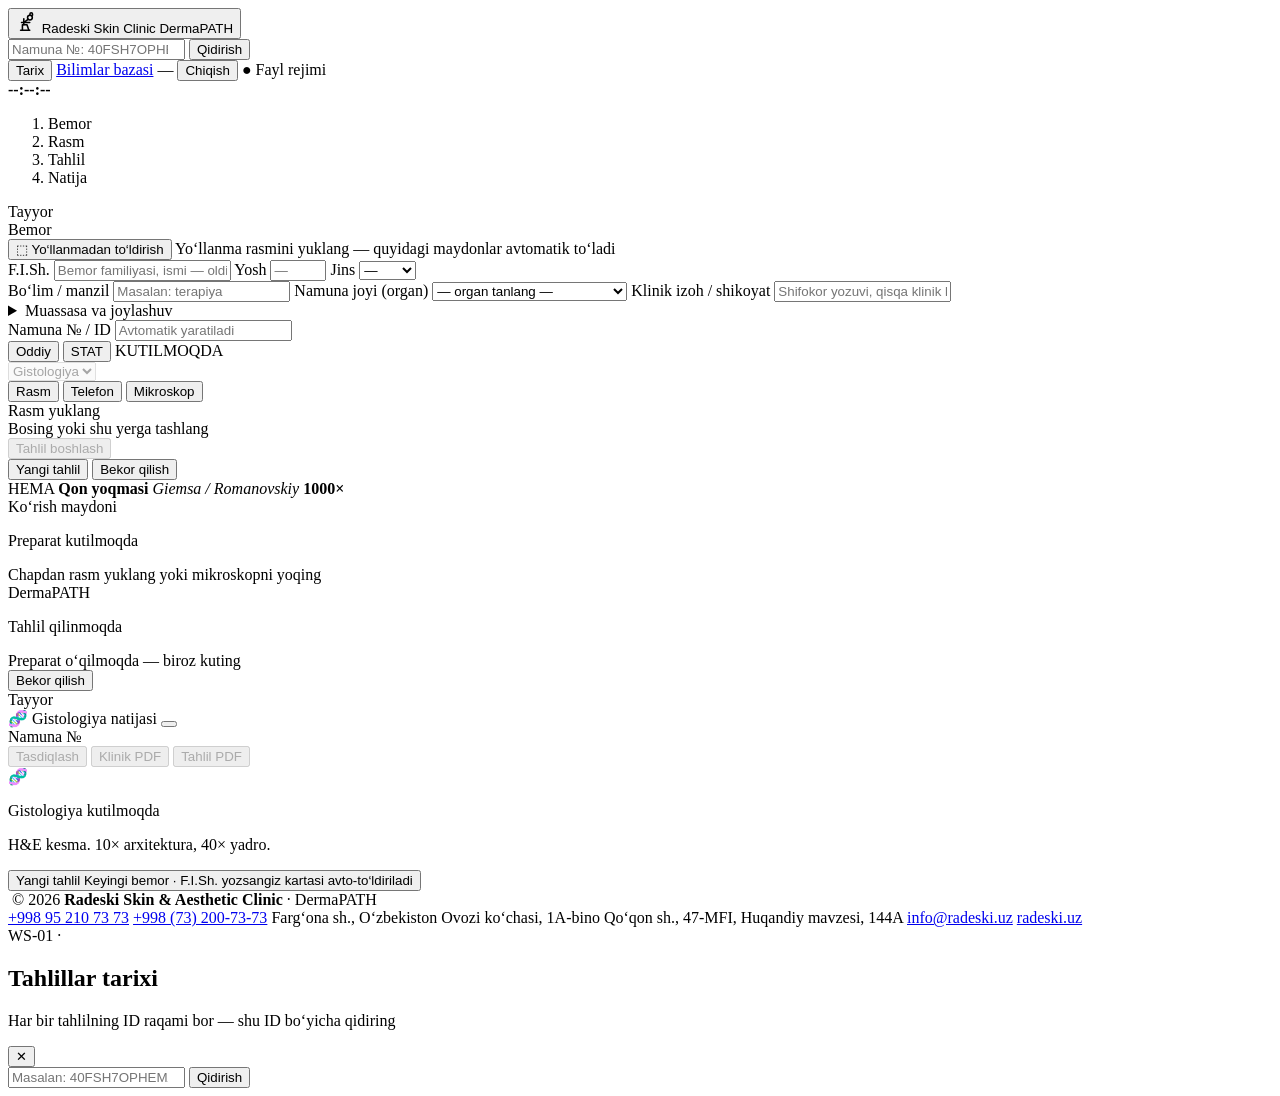
==== frontend/index.html @ 41444aca "Let the library page scroll, give the form room, and always name a diagnosis. The knowledge base pag" ====
<!DOCTYPE html>
<html lang="uz">
<head>
  <meta charset="UTF-8">
  <meta name="viewport" content="width=device-width, initial-scale=1.0, viewport-fit=cover">
  <meta name="theme-color" content="#c2a15c">
  <meta name="mobile-web-app-capable" content="yes">
  <meta name="apple-mobile-web-app-capable" content="yes">
  <title>DermaPATH — Radeski Skin Clinic</title>
  <link rel="preconnect" href="https://fonts.googleapis.com">
  <link rel="preconnect" href="https://fonts.gstatic.com" crossorigin>
  <link href="https://fonts.googleapis.com/css2?family=IBM+Plex+Mono:wght@500;600;700&family=Inter:wght@400;500;600;700&family=Montserrat:wght@600;700;800&display=swap" rel="stylesheet">
  <link rel="icon" href="/static/img/favicon.png" type="image/png">
  <link rel="stylesheet" href="/static/css/style.css?v=r11">
  <link rel="stylesheet" href="/static/css/lab-pro.css?v=r11">
  <link rel="stylesheet" href="/static/css/mobile.css?v=r11">
  <link rel="stylesheet" href="/static/css/brand.css?v=r11">
  <script>window.__MEDLAB_API_BASE__ = "{{ medlab_api_base|default:''|escapejs }}";</script>
</head>
<body>
<svg xmlns="http://www.w3.org/2000/svg" aria-hidden="true" style="position:absolute;width:0;height:0;overflow:hidden">
  <symbol id="icon-microscope" viewBox="0 0 24 24" fill="none" stroke="currentColor" stroke-width="1.7" stroke-linecap="round" stroke-linejoin="round">
    <path d="M5 21h10"/>
    <path d="M7 21V15h5l2 6"/>
    <path d="M8.5 15V8.5"/>
    <path d="M6 12.5h9"/>
    <circle cx="15.2" cy="7.2" r="2.6"/>
    <path d="M15.2 4.6V3.4a1.4 1.4 0 0 1 2.8 0V4.6"/>
    <path d="M13.1 9.1 9.2 12.2"/>
  </symbol>
</svg>

<div class="app-root">

  <header class="header">
    <button type="button" class="header-brand" onclick="startNewAnalysis()" title="Yangi tahlil — bosh sahifa" aria-label="DermaPATH: yangi tahlil">
      <span class="header-logo-wrap" aria-hidden="true">
        <svg width="22" height="22" aria-hidden="true"><use href="#icon-microscope"/></svg>
      </span>
      <span>
        <span class="header-kicker">Radeski Skin Clinic</span>
        <span class="header-title">Derma<span class="brand-path">PATH</span></span>
      </span>
    </button>
    <div class="lab-hud" hidden aria-hidden="true">
      <span id="hudDept"></span><span id="hudStain"></span><span id="hudMag"></span>
    </div>
    <div class="header-status">
      <form class="header-id-search" onsubmit="headerSearchHistory(event)" autocomplete="off">
        <input id="headerIdSearch" type="search" placeholder="Namuna №: 40FSH7OPHEMA0001" aria-label="Namuna ID qidirish" />
        <button type="submit">Qidirish</button>
      </form>
      <button type="button" class="btn-history" id="historyBtn" onclick="openHistory()" title="Tahlillar tarixi">Tarix</button>
      <a class="btn-history" href="/bilimlar" id="kbLink" title="Bilimlar bazasi — klinika kutubxonasi">Bilimlar bazasi</a>
      <span class="status-pill status-pill--user" id="userPill" title="Joriy foydalanuvchi">—</span>
      <button type="button" class="btn-auth-logout" id="logoutBtn" onclick="logoutMedlab()" title="Chiqish">Chiqish</button>
      <span class="status-pill status-pill--mode" id="connPill" aria-live="polite">● Fayl rejimi</span>
    </div>
  </header>
  <div class="official-bar" aria-hidden="true"></div>

  <div class="workbar">
    <div class="wb-clock">
      <strong id="wbTime">--:--:--</strong>
      <span id="wbDate"></span>
    </div>
    <ol class="wb-flow" id="wbFlow">
      <li data-step="0" class="on" role="button" tabindex="0" onclick="jumpToStep(0)" onkeydown="if(event.key==='Enter'||event.key===' '){event.preventDefault();jumpToStep(0)}">Bemor</li>
      <li data-step="1" role="button" tabindex="0" onclick="jumpToStep(1)" onkeydown="if(event.key==='Enter'||event.key===' '){event.preventDefault();jumpToStep(1)}">Rasm</li>
      <li data-step="2" role="button" tabindex="0" onclick="jumpToStep(2)" onkeydown="if(event.key==='Enter'||event.key===' '){event.preventDefault();jumpToStep(2)}">Tahlil</li>
      <li data-step="3" role="button" tabindex="0" onclick="jumpToStep(3)" onkeydown="if(event.key==='Enter'||event.key===' '){event.preventDefault();jumpToStep(3)}">Natija</li>
    </ol>
    <span class="wb-inst" id="wbInst">Tayyor</span>
    <span class="wb-bsl hidden" id="wbBsl"></span>
    <span class="wb-haz hidden" id="wbHaz"></span>
  </div>

  <div class="main-layout">

    <aside class="left-panel">

      <div class="card">
        <div class="card-title">Bemor</div>

        <div class="referral-row" id="referralRow">
          <button type="button" class="btn-referral" id="referralBtn"
                  onclick="document.getElementById('referralInput').click()"
                  title="Yo‘llanma varaqasini suratga oling — bemor kartasi avtomatik to‘ladi">
            <span class="btn-referral-icon" aria-hidden="true">⬚</span>
            Yo‘llanmadan to‘ldirish
          </button>
          <input type="file" id="referralInput" accept="image/*" style="display:none"
                 onchange="handleReferralSelect(event)">
          <span class="referral-hint" id="referralHint">Yo‘llanma rasmini yuklang — quyidagi maydonlar avtomatik to‘ladi</span>
        </div>

        <form class="acc-form" autocomplete="off" onsubmit="return false;">
          <label class="req acc-span"><span>F.I.Sh.</span> <input id="accName" maxlength="120" required placeholder="Bemor familiyasi, ismi — oldingi bemor avto-to‘ldiriladi"></label>
          <label class="req"><span>Yosh</span> <input id="accAge" type="number" min="0" max="120" required placeholder="—"></label>
          <label class="req"><span>Jins</span>
            <select id="accSex" required>
              <option value="">—</option>
              <option value="Erkak">Erkak</option>
              <option value="Ayol">Ayol</option>
            </select>
          </label>
          <div id="sexNameHint" class="field-hint hidden" role="status"></div>
          <label class="req acc-span"><span>Bo‘lim / manzil</span> <input id="accWard" maxlength="80" required placeholder="Masalan: terapiya"></label>
          <label class="req acc-span"><span>Namuna joyi (organ)</span>
            <select id="accSite" required>
              <option value="">— organ tanlang —</option>
              <option value="Teri">Teri (teri biopsiyasi, H&amp;E)</option>
              <option value="Sut bezi">Sut bezi</option>
              <option value="Qovuq">Qovuq / urotel</option>
              <option value="Prostata">Prostata</option>
              <option value="Qalqonsimon bez">Qalqonsimon bez</option>
              <option value="Oshqozon-ichak">Oshqozon-ichak</option>
              <option value="Endometrium">Endometrium / bachadon</option>
              <option value="Yumurtalik">Yumurtalik</option>
              <option value="Buyrak">Buyrak</option>
              <option value="O'pka">O‘pka</option>
              <option value="Qon">Qon / yoqma</option>
              <option value="Siydik">Siydik</option>
              <option value="Boshqa">Boshqa (klinik izohda yozing)</option>
            </select>
          </label>
          <label class="acc-span"><span>Klinik izoh / shikoyat</span>
            <input id="accClinical" maxlength="200" placeholder="Shifokor yozuvi, qisqa klinik kontekst">
          </label>
          <details class="daftar-more" id="daftarMore">
            <summary>Muassasa va joylashuv</summary>
            <div class="daftar-grid">
              <label class="req"><span>Viloyat</span>
                <select id="daftarViloyat" required aria-label="Viloyat"></select>
              </label>
              <label class="req"><span>Tuman</span>
                <select id="daftarLocality" required aria-label="Tuman yoki shahar"></select>
              </label>
              <label class="req"><span>Klinika №</span>
                <input id="daftarClinic" inputmode="numeric" maxlength="3" required placeholder="7" pattern="[0-9]{1,3}" title="Poliklinika yoki klinika raqami">
              </label>
              <label class="req"><span>Muassasa</span>
                <select id="daftarType" required aria-label="Muassasa turi">
                  <optgroup label="Ambulatoriya">
                    <option value="OP" selected>OP — Oila poliklinikasi</option>
                    <option value="QP">QP — Qishloq poliklinikasi</option>
                    <option value="BP">BP — Bolalar poliklinikasi</option>
                    <option value="SP">SP — Stomatologiya poliklinikasi</option>
                    <option value="AK">AK — Ayollar konsultatsiyasi</option>
                    <option value="QV">QV — Qishloq vrachlik punkti</option>
                    <option value="FP">FP — Feldsher-akusherlik punkti</option>
                    <option value="OS">OS — Oila shifokori punkti</option>
                  </optgroup>
                  <optgroup label="Shifoxona">
                    <option value="ST">ST — Statsionar shifoxona</option>
                    <option value="KS">KS — Ko‘p tarmoqli shifoxona</option>
                    <option value="MX">MX — Markaziy tuman shifoxonasi</option>
                    <option value="VS">VS — Viloyat shifoxonasi</option>
                    <option value="RS">RS — Respublika shifoxonasi</option>
                    <option value="BS">BS — Bolalar shifoxonasi</option>
                    <option value="TU">TU — Tug‘ruqxona</option>
                    <option value="IS">IS — Infeksion shifoxona</option>
                    <option value="TS">TS — Travmatologiya</option>
                    <option value="XS">XS — Xususiy shifoxona</option>
                  </optgroup>
                  <optgroup label="Markaz">
                    <option value="DM">DM — Diagnostika markazi</option>
                    <option value="KT">KT — Ko‘p tarmoqli tibbiyot markazi</option>
                    <option value="VM">VM — Viloyat tibbiyot markazi</option>
                    <option value="RM">RM — Respublika ixtisoslashtirilgan markaz</option>
                    <option value="PM">PM — Perinatal markaz</option>
                    <option value="OM">OM — Onkologiya markazi</option>
                    <option value="KM">KM — Kardiologiya markazi</option>
                    <option value="EM">EM — Endokrinologiya markazi</option>
                    <option value="XM">XM — Xususiy tibbiyot markazi</option>
                    <option value="UK">UK — Universitet klinikasi</option>
                    <option value="RE">RE — Reabilitatsiya markazi</option>
                  </optgroup>
                  <optgroup label="Dispanser va boshqa">
                    <option value="SD">SD — Sil dispanseri</option>
                    <option value="ND">ND — Narkologiya dispanseri</option>
                    <option value="VD">VD — Teri-tanosil dispanseri</option>
                    <option value="PD">PD — Psixonevrologiya dispanseri</option>
                    <option value="TY">TY — Tez tibbiy yordam</option>
                    <option value="QQ">QQ — Qon quyish stansiyasi</option>
                    <option value="LM">LM — Laboratoriya</option>
                    <option value="SK">SK — Stomatologiya klinikasi</option>
                    <option value="KK">KK — Klinika</option>
                    <option value="SN">SN — Sanatoriy</option>
                    <option value="SE">SE — Sanitariya-epidemiologiya</option>
                    <option value="TB">TB — Tuman tibbiyot birlashmasi</option>
                  </optgroup>
                </select>
              </label>
            </div>
          </details>
          <label class="acc-span sample-id-field"><span>Namuna № / ID</span>
            <input id="accSample" maxlength="40" readonly placeholder="Avtomatik yaratiladi">
          </label>
          <div class="prio-row acc-span">
            <button type="button" class="prio on" data-prio="routine" onclick="setPriority('routine')">Oddiy</button>
            <button type="button" class="prio prio-stat" data-prio="stat" onclick="setPriority('stat')">STAT</button>
            <span class="case-pill" id="caseStatus">KUTILMOQDA</span>
          </div>
        </form>
      </div>

      <div class="card card-grow capture-card">
        <div class="capture-head">
          <select id="labSelect" class="lab-select" disabled aria-label="Tahlil turi">
            <option value="histology" selected>Gistologiya</option>
          </select>
          <div class="src-tabs" role="tablist" aria-label="Rasm manbasi">
            <button type="button" class="src-tab active" data-src="upload" role="tab" aria-selected="true" onclick="setSource('upload')">Rasm</button>
            <button type="button" class="src-tab" data-src="phone" role="tab" aria-selected="false" onclick="setSource('phone')">Telefon</button>
            <button type="button" class="src-tab" data-src="scope" role="tab" aria-selected="false" onclick="setSource('scope')">Mikroskop</button>
          </div>
        </div>

        <div id="paneUpload">
          <div class="upload-zone" id="uploadZone" role="button" tabindex="0"
               aria-label="Rasm yuklash"
               onclick="document.getElementById('fileInput').click()"
               onkeydown="if(event.key==='Enter'||event.key===' '){event.preventDefault();document.getElementById('fileInput').click();}"
               ondragover="event.preventDefault();this.classList.add('drag-active')"
               ondragleave="this.classList.remove('drag-active')"
               ondrop="handleDrop(event)">
            <div class="upload-copy">
              <div class="upload-main" id="uploadMain">Rasm yuklang</div>
              <div class="upload-hint-line">Bosing yoki shu yerga tashlang</div>
            </div>
          </div>
          <input type="file" id="fileInput" accept="image/*,video/*,.avi,.mp4,.mov,.mkv,.webm"
                 style="display:none" onchange="handleFileSelect(event)" multiple>

          <div id="filePreview" class="file-preview" style="display:none">
            <div class="preview-header">
              <span id="previewCount" class="preview-count"></span>
              <button type="button" class="btn-x" id="clearFilesBtn" data-clear-files="1">✕ Tozalash</button>
            </div>
            <div id="fileList" class="file-list"></div>
          </div>
        </div>

        <div id="panePhone" style="display:none">
          <div class="input-row">
            <select id="phoneSelect">
              <option value="">Telefonni tanlang</option>
            </select>
            <button class="btn-icon" onclick="scanCameras()" title="Yangilash" aria-label="Kameralarni yangilash">⟳</button>
          </div>
          <div class="btn-pair">
            <button class="btn btn-green" id="phoneStartBtn" onclick="startLive('phone')">▶ Yoqish</button>
            <button class="btn btn-red" id="phoneStopBtn" onclick="stopCamera()" disabled>■ O‘chirish</button>
          </div>
          <div id="phoneMsg" class="info-msg"></div>
        </div>

        <div id="paneScope" style="display:none">
          <div id="scopeDriverBox" class="driver-warn" style="display:none"></div>
          <div class="input-row">
            <select id="scopeSelect">
              <option value="">Mikroskopni tanlang</option>
            </select>
            <button class="btn-icon" onclick="scanCameras()" title="Yangilash" aria-label="Mikroskoplarni yangilash">⟳</button>
          </div>
          <div class="btn-pair">
            <button class="btn btn-green" id="scopeStartBtn" onclick="startLive('scope')">▶ Yoqish</button>
            <button class="btn btn-red" id="scopeStopBtn" onclick="stopCamera()" disabled>■ O‘chirish</button>
          </div>
          <div id="scopeMsg" class="info-msg"></div>
        </div>
      </div>

      <div class="analyze-card" id="analyzeCard">
        <button class="btn btn-ziyrakai" id="analyzeBtn" onclick="analyze()" disabled>
          Tahlil boshlash
        </button>
        <div class="analyze-actions" id="analyzeActions">
          <button type="button" class="btn btn-new-side js-new-analysis" id="newAnalysisBtn" onclick="startNewAnalysis()">
            Yangi tahlil
          </button>
          <button type="button" class="btn btn-ghost-sm hidden" id="cancelAnalysisBtn" onclick="cancelAnalysis()">Bekor qilish</button>
        </div>
        <div id="analyzeStatus" class="analyze-status" aria-live="polite"></div>
      </div>
    </aside>

    <div class="center-panel">
      <div class="stage-rail">
        <div class="slide-chip">
          <span class="slide-chip-frost" id="slideFrostCode">HEMA</span>
          <span class="slide-chip-body">
            <b id="slideName">Qon yoqmasi</b>
            <em id="slideStain">Giemsa / Romanovskiy</em>
            <strong id="slideMag">1000×</strong>
          </span>
        </div>
      </div>
      <div class="media-box" id="mediaBox">
        <span class="opt-fiducial nw" aria-hidden="true"></span>
        <span class="opt-fiducial ne" aria-hidden="true"></span>
        <span class="opt-fiducial sw" aria-hidden="true"></span>
        <span class="opt-fiducial se" aria-hidden="true"></span>
        <div class="opt-iris" aria-hidden="true"></div>
        <div class="opt-lamp" aria-hidden="true"></div>
        <div class="opt-scale" aria-hidden="true"></div>
        <img id="videoFeed" src="" alt="Jonli tasvir" data-stream-path="/video_feed" style="display:none">
        <video id="liveVideo" playsinline autoplay muted style="display:none" aria-label="Jonli mikroskop"></video>
        <div class="media-center" id="uploadedContent" style="display:none"></div>
        <div class="media-count hidden" id="mediaCount"></div>
        <div class="media-scan" aria-hidden="true"></div>
        <div class="media-overlay" id="camOverlay">
          <div class="overlay-content">
            <div class="ov-kicker" id="overlayKicker">Ko‘rish maydoni</div>
            <p id="overlayText">Preparat kutilmoqda</p>
            <span class="ov-idle-hint" id="overlayHint">Chapdan rasm yuklang yoki mikroskopni yoqing</span>
          </div>
        </div>
        <div class="analyzing-overlay hidden" id="analyzeOv">
          <div class="az-card">
            <div class="az-scope" aria-hidden="true">
              <span class="az-halo"></span>
              <span class="az-ring"></span>
              <span class="az-scan"></span>
              <span class="az-core"></span>
            </div>
            <div class="az-kicker">DermaPATH</div>
            <p class="az-title">Tahlil qilinmoqda</p>
            <span class="az-hint" id="azHint">Preparat o‘qilmoqda — biroz kuting</span>
            <span class="az-elapsed" id="azElapsed" aria-live="polite"></span>
            <div class="az-bar" aria-hidden="true"><i></i></div>
            <button type="button" class="az-cancel" onclick="cancelAnalysis()">Bekor qilish</button>
          </div>
        </div>
      </div>
      <div class="media-thumbs hidden" id="mediaThumbs" aria-label="Yuklangan rasmlar"></div>
      <div class="stage-toolbar">
        <span class="st-live" id="stLive">Tayyor</span>
      </div>
    </div>

    <div class="right-panel report-sheet">
      <div class="result-header">
        <div class="result-title">
          <span id="resultLabIcon">🧬</span>
          <span id="resultLabName">Gistologiya natijasi</span>
          <button type="button" id="resultPublicId" class="result-id hidden" title="Namuna ID ni nusxalash" onclick="copyPublicId()"></button>
        </div>
        <div id="resultRegRow" class="result-reg-row hidden" title="Namuna identifikatsiya raqami">
          <span class="result-reg-label">Namuna №</span>
          <code id="resultRegId" class="result-reg-id"></code>
        </div>
        <div class="result-meta">
          <span id="resultTs" class="result-ts"></span>
          <div class="result-actions">
            <button class="btn-small btn-sm-ok" id="validateBtn" onclick="validateReport()" disabled title="Laborant tasdiqlashi">Tasdiqlash</button>
            <button class="btn-small btn-sm-pdf btn-sm-pdf-clinic" onclick="savePDF('clinic')" id="pdfClinicBtn" disabled title="Shifokor uchun: to‘liq AI hisobot">Klinik PDF</button>
            <button class="btn-small btn-sm-pdf btn-sm-pdf-patient" onclick="savePDF('patient')" id="pdfPatientBtn" disabled title="Bemor uchun: tahlil natijalari">Tahlil PDF</button>
          </div>
        </div>
      </div>
      <div class="result-body" id="resultBody">
        <div class="result-empty">
          <div class="re-icon">🧬</div>
          <p>Gistologiya kutilmoqda</p>
          <p class="re-hint">H&E kesma. 10× arxitektura, 40× yadro.</p>
        </div>
      </div>
      <div class="result-next" id="resultNextBar">
        <button type="button" class="btn-new-analysis js-new-analysis" id="newAnalysisBtnResult"
                onclick="startNewAnalysis()" title="Keyingi bemor uchun yangi tahlil">
          <span class="btn-new-main">Yangi tahlil</span>
          <span class="btn-new-sub">Keyingi bemor · F.I.Sh. yozsangiz kartasi avto-to‘ldiriladi</span>
        </button>
      </div>
    </div>

  </div>

  <footer class="app-footer">
    <div class="app-footer-brand">
      <img src="/static/img/radeski-mark.png" alt="" class="app-footer-mark">
      <span>&copy; 2026 <strong>Radeski Skin &amp; Aesthetic Clinic</strong> · DermaPATH</span>
    </div>
    <div class="app-footer-contacts">
      <a href="tel:+998952107373">+998 95 210 73 73</a>
      <a href="tel:+998732007373">+998 (73) 200-73-73</a>
      <span>Farg&#x2018;ona sh., O&#x2018;zbekiston Ovozi ko&#x2018;chasi, 1A-bino</span>
      <span>Qo&#x2018;qon sh., 47-MFI, Huqandiy mavzesi, 144A</span>
      <a href="mailto:info@radeski.uz">info@radeski.uz</a>
      <a href="https://radeski.uz" target="_blank" rel="noopener">radeski.uz</a>
    </div>
    <span class="app-footer-right"><span id="ftStation">WS-01</span> · <span id="ftClock"></span></span>
  </footer>

</div>

<div id="printArea" style="display:none" data-print-mode="clinic">
  <div class="print-page">

    <div class="print-clinic-header">
      <div class="print-logo-row">
        <img src="/static/img/radeski-logo.png" alt="Radeski Skin Clinic" class="print-logo-img">
        <div class="print-header-text">
          <div class="print-clinic-uz">RADESKI SKIN CLINIC</div>
          <div class="print-clinic-ru">Teri, soch va tirnoqlar tibbiy klinikasi</div>
          <div class="print-clinic-en">DermaPATH — gistopatologiya platformasi</div>
          <div class="print-clinic-dept">Patomorfologik tekshiruv bo&#x2018;limi</div>
        </div>
      </div>
      <div class="print-header-divider"></div>

      <div id="printKindBanner" class="print-kind-banner print-kind-clinic">
        <div class="print-kind-kicker">Shifokor uchun</div>
        <div class="print-kind-title">KLINIK HISOBOT</div>
        <div class="print-kind-sub">To‘liq morfologiya, AI xulosalari, differensial talqin va tavsiyalar</div>
      </div>

      <div class="print-doc-info">
        <div class="print-doc-badge" id="printLabBadge">🧬 Gistologiya tahlili</div>
        <div class="print-doc-meta">
          <span>🆔 <b>ID:</b> <span id="printPublicId">—</span></span>
          <span>📅 <b>Sana:</b> <span id="printDate"></span></span>
          <span>🕐 <b>Vaqt:</b> <span id="printTime"></span></span>
        </div>
      </div>

      <div class="print-patient-sheet" aria-label="Bemor va namuna rekvizitlari">
        <div class="print-ps-row">
          <div class="print-ps-field print-ps-grow">
            <span class="print-ps-lbl">Bemorning F.I.Sh. / Ф.И.О. пациента</span>
            <div class="print-ps-line" id="printPatientName" contenteditable="false"></div>
          </div>
          <div class="print-ps-field print-ps-narrow">
            <span class="print-ps-lbl">Yosh, jins / Возраст, пол</span>
            <div class="print-ps-line" id="printPatientAge"></div>
          </div>
        </div>
        <div class="print-ps-row">
          <div class="print-ps-field print-ps-grow">
            <span class="print-ps-lbl">Manzil, boʻlim / Адрес, отделение</span>
            <div class="print-ps-line" id="printPatientWard"></div>
          </div>
          <div class="print-ps-field print-ps-narrow">
            <span class="print-ps-lbl">Namuna № / № пробы</span>
            <div class="print-ps-line" id="printSampleNo"></div>
          </div>
        </div>
        <div class="print-ps-row">
          <div class="print-ps-field print-ps-half">
            <span class="print-ps-lbl">Tahlil turi / Вид исследования</span>
            <div class="print-ps-line print-ps-line--muted" id="printLabLine"></div>
          </div>
          <div class="print-ps-field print-ps-half">
            <span class="print-ps-lbl">Foydalanuvchi / Пользователь</span>
            <div class="print-ps-line print-ps-line--muted" id="printExecutor"></div>
          </div>
        </div>
      </div>
    </div>

    <div id="printMicroscopeBlock" class="print-micro-block" style="display:none"></div>

    <div class="print-section-title" id="printSectionTitle">
      <span>🩺</span> KLINIK LABORATORIYA HISOBOTI (to‘liq)
    </div>
    <div id="printContent" class="print-content"></div>

    <div id="printClosingNote" class="print-closing-note print-closing-clinic">
      Ushbu hujjat shifokor va laborant uchun to‘liq klinik hisobotdir. DermaPATH morfologiya yordamchisi;
      yakuniy tashxis, davolash va rasmiy xulosa faqat litsenziyali mutaxassis tomonidan qo‘yiladi.
    </div>

    <div class="print-sign-row">
      <div class="print-sign-box">
        <div class="print-sign-line"></div>
        <div class="print-sign-label">Laborant imzosi</div>
      </div>
      <div class="print-sign-box">
        <div class="print-sign-line"></div>
        <div class="print-sign-label">Shifokor imzosi</div>
      </div>
      <div class="print-sign-box" id="printSignMudur">
        <div class="print-sign-line"></div>
        <div class="print-sign-label">Mudur imzosi / M.O'.</div>
      </div>
    </div>

    <div class="print-footer">
      <div class="print-footer-divider"></div>
      <div class="print-footer-main">
        <div class="print-footer-left">
          <img src="/static/img/radeski-logo.png" alt="" class="print-footer-logo">
          <div>
            <div class="print-footer-inst">Radeski Skin &amp; Aesthetic Clinic</div>
            <div class="print-footer-addr">Farg&#x2018;ona sh., O&#x2018;zbekiston Ovozi ko&#x2018;chasi, 1A-bino · +998 95 210 73 73<br>
              Qo&#x2018;qon sh., 47-MFI, Huqandiy mavzesi, 144A · +998 (73) 200-73-73 · radeski.uz</div>
          </div>
        </div>
        <div class="print-footer-right">
          <div id="printPageDate" class="print-footer-date"></div>
          <div id="printFooterAi" class="print-footer-ai">Klinik hisobot: DermaPATH — Radeski Skin Clinic</div>
        </div>
      </div>
      <div id="printFooterCopy" class="print-footer-copy">
        &copy; 2026 Radeski Skin &amp; Aesthetic Clinic. Barcha huquqlar himoyalangan.
        Yakuniy tashxis faqat mutaxassis tomonidan qo&#x2018;yilishi lozim.
      </div>
    </div>

  </div>
</div>

<div id="historyOverlay" class="hist-overlay hidden" onclick="closeHistory(event)">
  <aside class="hist-drawer" role="dialog" aria-modal="true" aria-labelledby="histTitle" onclick="event.stopPropagation()">
    <div class="hist-head">
      <div>
        <h2 id="histTitle">Tahlillar tarixi</h2>
        <p class="hist-sub">Har bir tahlilning ID raqami bor — shu ID bo‘yicha qidiring</p>
      </div>
      <button type="button" class="hist-close" onclick="closeHistory()" aria-label="Yopish">✕</button>
    </div>
    <form class="hist-search" onsubmit="searchHistory(event)" autocomplete="off">
      <input id="histSearch" type="search" placeholder="Masalan: 40FSH7OPHEMA0001" aria-label="Namuna ID" />
      <button type="submit">Qidirish</button>
    </form>
    <div id="histMeta" class="hist-meta"></div>
    <div id="histList" class="hist-list"></div>
  </aside>
</div>

<div id="toast"></div>
<script src="/static/js/uz_localities.js?v=off59"></script>
<script src="/static/js/auth.js"></script>
<script src="/static/js/app.js?v=r11"></script>
<script src="/static/js/ux.js?v=r11"></script>
<script src="/static/js/referral.js?v=r11"></script>
</body>
</html>
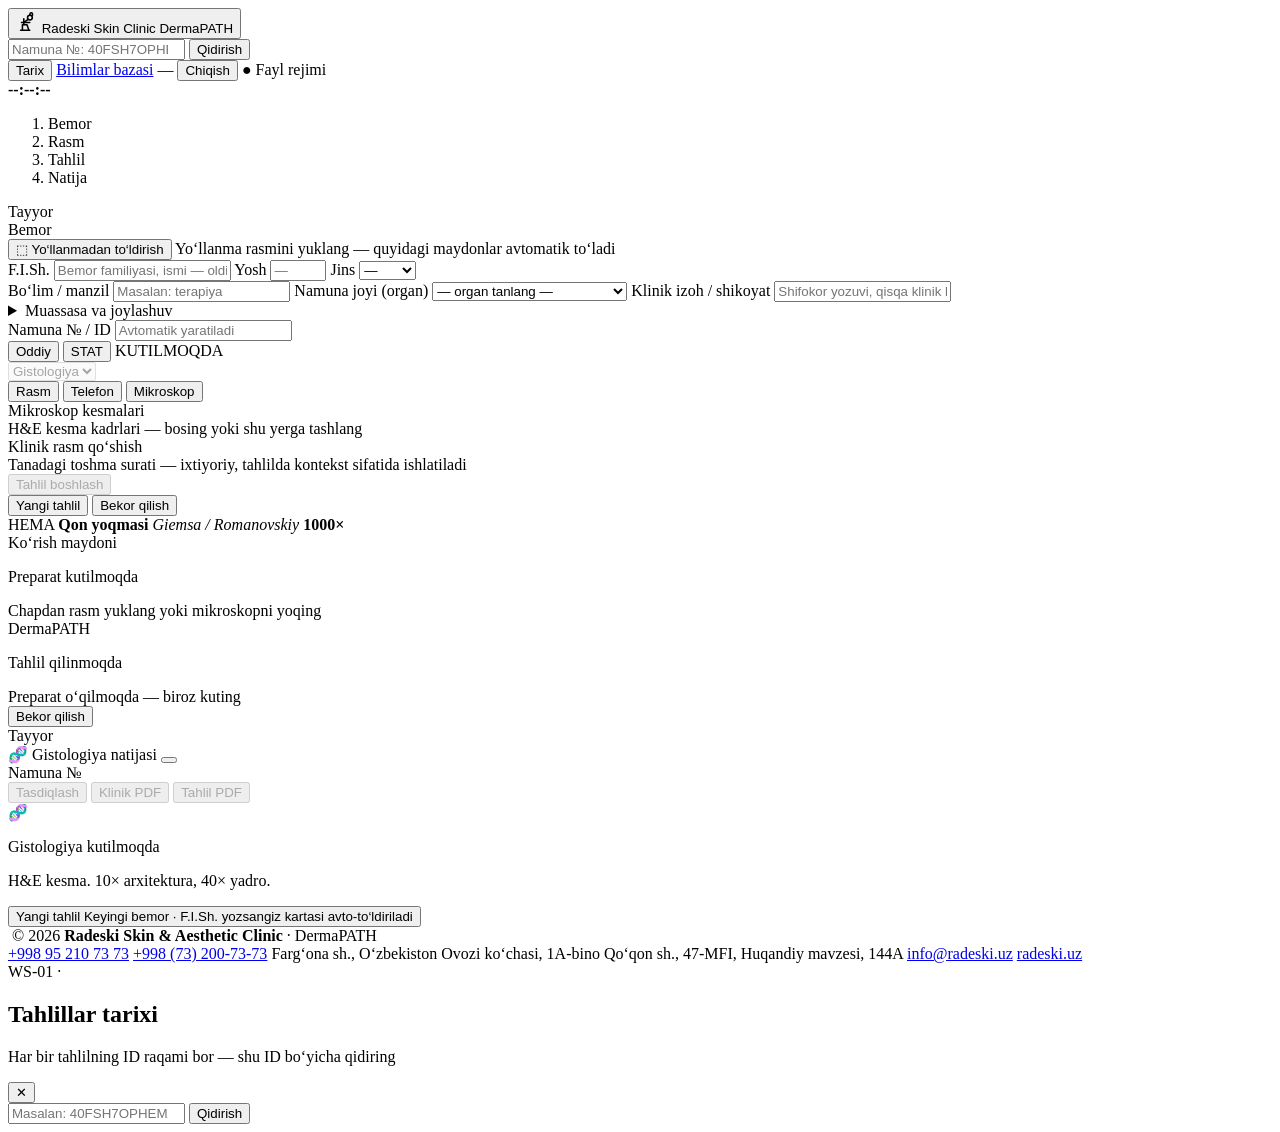
==== commit 08a9ce26: "Take the referral's diagnosis and the patient's skin, not only the slide. A pathologist reads the re" ====
--- a/frontend/index.html
+++ b/frontend/index.html
@@ -11,10 +11,10 @@
   <link rel="preconnect" href="https://fonts.gstatic.com" crossorigin>
   <link href="https://fonts.googleapis.com/css2?family=IBM+Plex+Mono:wght@500;600;700&family=Inter:wght@400;500;600;700&family=Montserrat:wght@600;700;800&display=swap" rel="stylesheet">
   <link rel="icon" href="/static/img/favicon.png" type="image/png">
-  <link rel="stylesheet" href="/static/css/style.css?v=r11">
-  <link rel="stylesheet" href="/static/css/lab-pro.css?v=r11">
-  <link rel="stylesheet" href="/static/css/mobile.css?v=r11">
-  <link rel="stylesheet" href="/static/css/brand.css?v=r11">
+  <link rel="stylesheet" href="/static/css/style.css?v=r12">
+  <link rel="stylesheet" href="/static/css/lab-pro.css?v=r12">
+  <link rel="stylesheet" href="/static/css/mobile.css?v=r12">
+  <link rel="stylesheet" href="/static/css/brand.css?v=r12">
   <script>window.__MEDLAB_API_BASE__ = "{{ medlab_api_base|default:''|escapejs }}";</script>
 </head>
 <body>
@@ -226,12 +226,28 @@
                ondragleave="this.classList.remove('drag-active')"
                ondrop="handleDrop(event)">
             <div class="upload-copy">
-              <div class="upload-main" id="uploadMain">Rasm yuklang</div>
-              <div class="upload-hint-line">Bosing yoki shu yerga tashlang</div>
+              <div class="upload-main" id="uploadMain">Mikroskop kesmalari</div>
+              <div class="upload-hint-line">H&amp;E kesma kadrlari — bosing yoki shu yerga tashlang</div>
             </div>
           </div>
           <input type="file" id="fileInput" accept="image/*,video/*,.avi,.mp4,.mov,.mkv,.webm"
                  style="display:none" onchange="handleFileSelect(event)" multiple>
+
+          <div class="clinical-zone" id="clinicalZone" role="button" tabindex="0"
+               aria-label="Klinik rasm yuklash"
+               onclick="document.getElementById('clinicalInput').click()"
+               onkeydown="if(event.key==='Enter'||event.key===' '){event.preventDefault();document.getElementById('clinicalInput').click();}"
+               ondragover="event.preventDefault();this.classList.add('drag-active')"
+               ondragleave="this.classList.remove('drag-active')"
+               ondrop="handleClinicalDrop(event)">
+            <div class="clinical-copy">
+              <div class="clinical-main">Klinik rasm qo&#x2018;shish</div>
+              <div class="clinical-hint" id="clinicalHint">Tanadagi toshma surati — ixtiyoriy, tahlilda kontekst sifatida ishlatiladi</div>
+            </div>
+          </div>
+          <input type="file" id="clinicalInput" accept="image/*"
+                 style="display:none" onchange="handleClinicalSelect(event)" multiple>
+          <div id="clinicalList" class="clinical-list" hidden></div>
 
           <div id="filePreview" class="file-preview" style="display:none">
             <div class="preview-header">
@@ -533,8 +549,8 @@
 <div id="toast"></div>
 <script src="/static/js/uz_localities.js?v=off59"></script>
 <script src="/static/js/auth.js"></script>
-<script src="/static/js/app.js?v=r11"></script>
-<script src="/static/js/ux.js?v=r11"></script>
-<script src="/static/js/referral.js?v=r11"></script>
+<script src="/static/js/app.js?v=r12"></script>
+<script src="/static/js/ux.js?v=r12"></script>
+<script src="/static/js/referral.js?v=r12"></script>
 </body>
 </html>
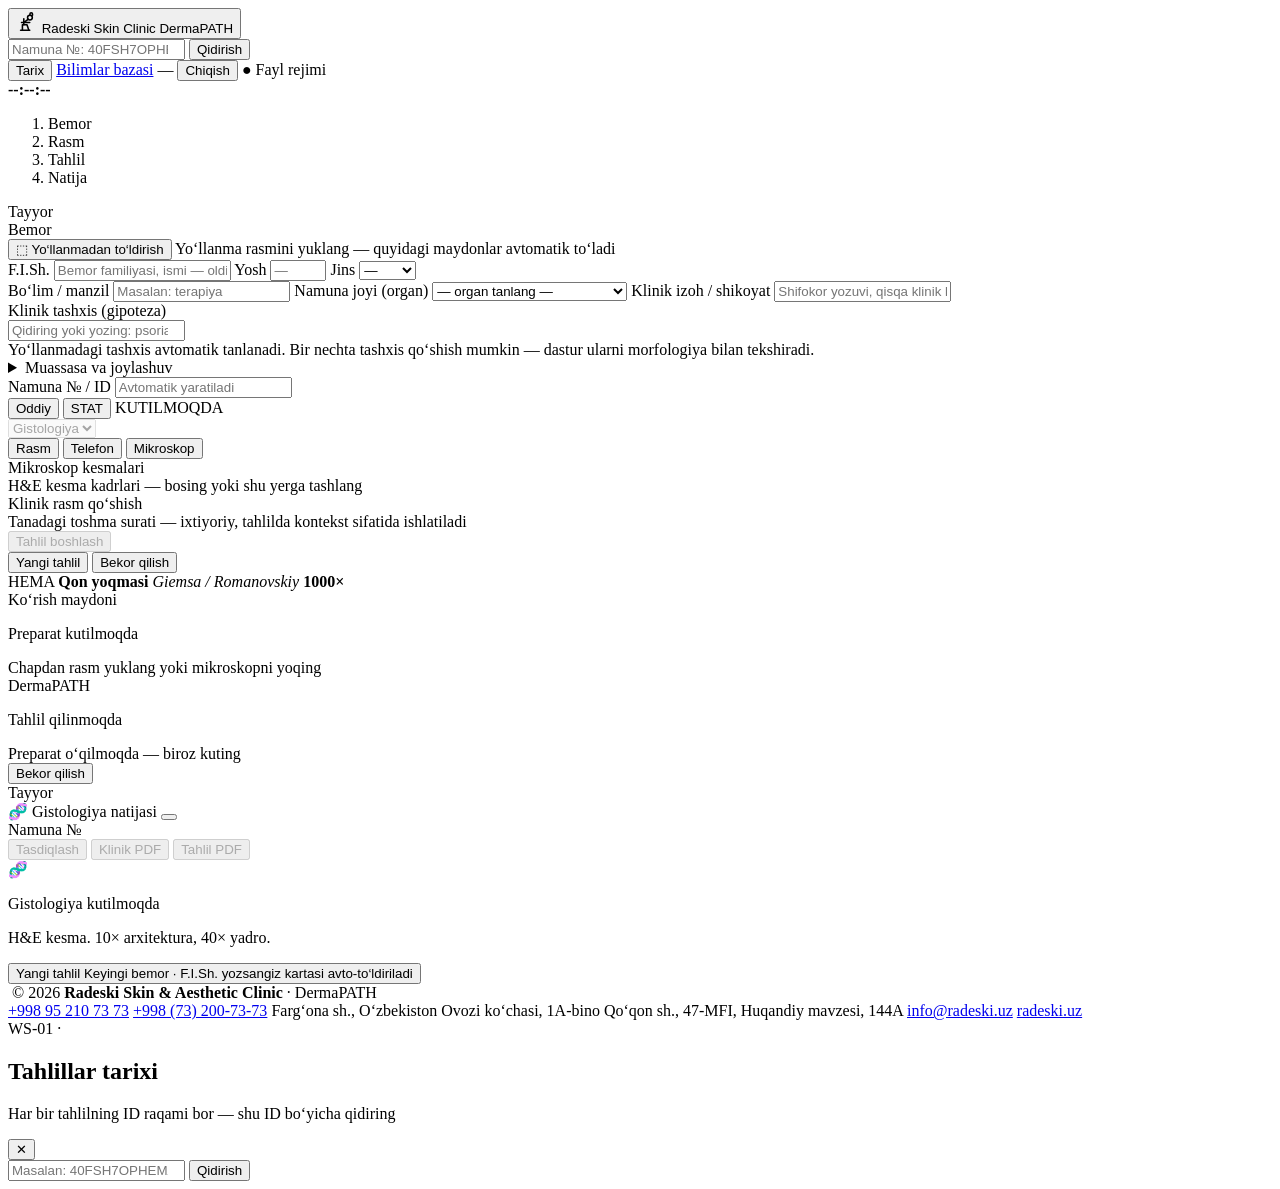
==== commit 5d6f8ad7: "Let the clinician name the diagnosis, and search the books for it. The referral's diagnosis was arri" ====
--- a/frontend/index.html
+++ b/frontend/index.html
@@ -11,10 +11,10 @@
   <link rel="preconnect" href="https://fonts.gstatic.com" crossorigin>
   <link href="https://fonts.googleapis.com/css2?family=IBM+Plex+Mono:wght@500;600;700&family=Inter:wght@400;500;600;700&family=Montserrat:wght@600;700;800&display=swap" rel="stylesheet">
   <link rel="icon" href="/static/img/favicon.png" type="image/png">
-  <link rel="stylesheet" href="/static/css/style.css?v=r12">
-  <link rel="stylesheet" href="/static/css/lab-pro.css?v=r12">
-  <link rel="stylesheet" href="/static/css/mobile.css?v=r12">
-  <link rel="stylesheet" href="/static/css/brand.css?v=r12">
+  <link rel="stylesheet" href="/static/css/style.css?v=r13">
+  <link rel="stylesheet" href="/static/css/lab-pro.css?v=r13">
+  <link rel="stylesheet" href="/static/css/mobile.css?v=r13">
+  <link rel="stylesheet" href="/static/css/brand.css?v=r13">
   <script>window.__MEDLAB_API_BASE__ = "{{ medlab_api_base|default:''|escapejs }}";</script>
 </head>
 <body>
@@ -127,6 +127,17 @@
           <label class="acc-span"><span>Klinik izoh / shikoyat</span>
             <input id="accClinical" maxlength="200" placeholder="Shifokor yozuvi, qisqa klinik kontekst">
           </label>
+          <div class="acc-span dx-field">
+            <span class="dx-label">Klinik tashxis (gipoteza)</span>
+            <div class="dx-picker" id="dxPicker">
+              <input id="dxSearch" type="search" autocomplete="off"
+                     placeholder="Qidiring yoki yozing: psoriaz, экзема, melanoma…"
+                     aria-label="Klinik tashxis qidirish">
+              <div class="dx-results" id="dxResults" hidden></div>
+              <div class="dx-chips" id="dxChips" hidden></div>
+            </div>
+            <span class="dx-hint">Yo‘llanmadagi tashxis avtomatik tanlanadi. Bir nechta tashxis qo‘shish mumkin — dastur ularni morfologiya bilan tekshiradi.</span>
+          </div>
           <details class="daftar-more" id="daftarMore">
             <summary>Muassasa va joylashuv</summary>
             <div class="daftar-grid">
@@ -548,9 +559,11 @@
 
 <div id="toast"></div>
 <script src="/static/js/uz_localities.js?v=off59"></script>
+<script src="/static/js/dx_list.js?v=r13"></script>
+<script src="/static/js/dx_picker.js?v=r13"></script>
 <script src="/static/js/auth.js"></script>
-<script src="/static/js/app.js?v=r12"></script>
-<script src="/static/js/ux.js?v=r12"></script>
-<script src="/static/js/referral.js?v=r12"></script>
+<script src="/static/js/app.js?v=r13"></script>
+<script src="/static/js/ux.js?v=r13"></script>
+<script src="/static/js/referral.js?v=r13"></script>
 </body>
 </html>
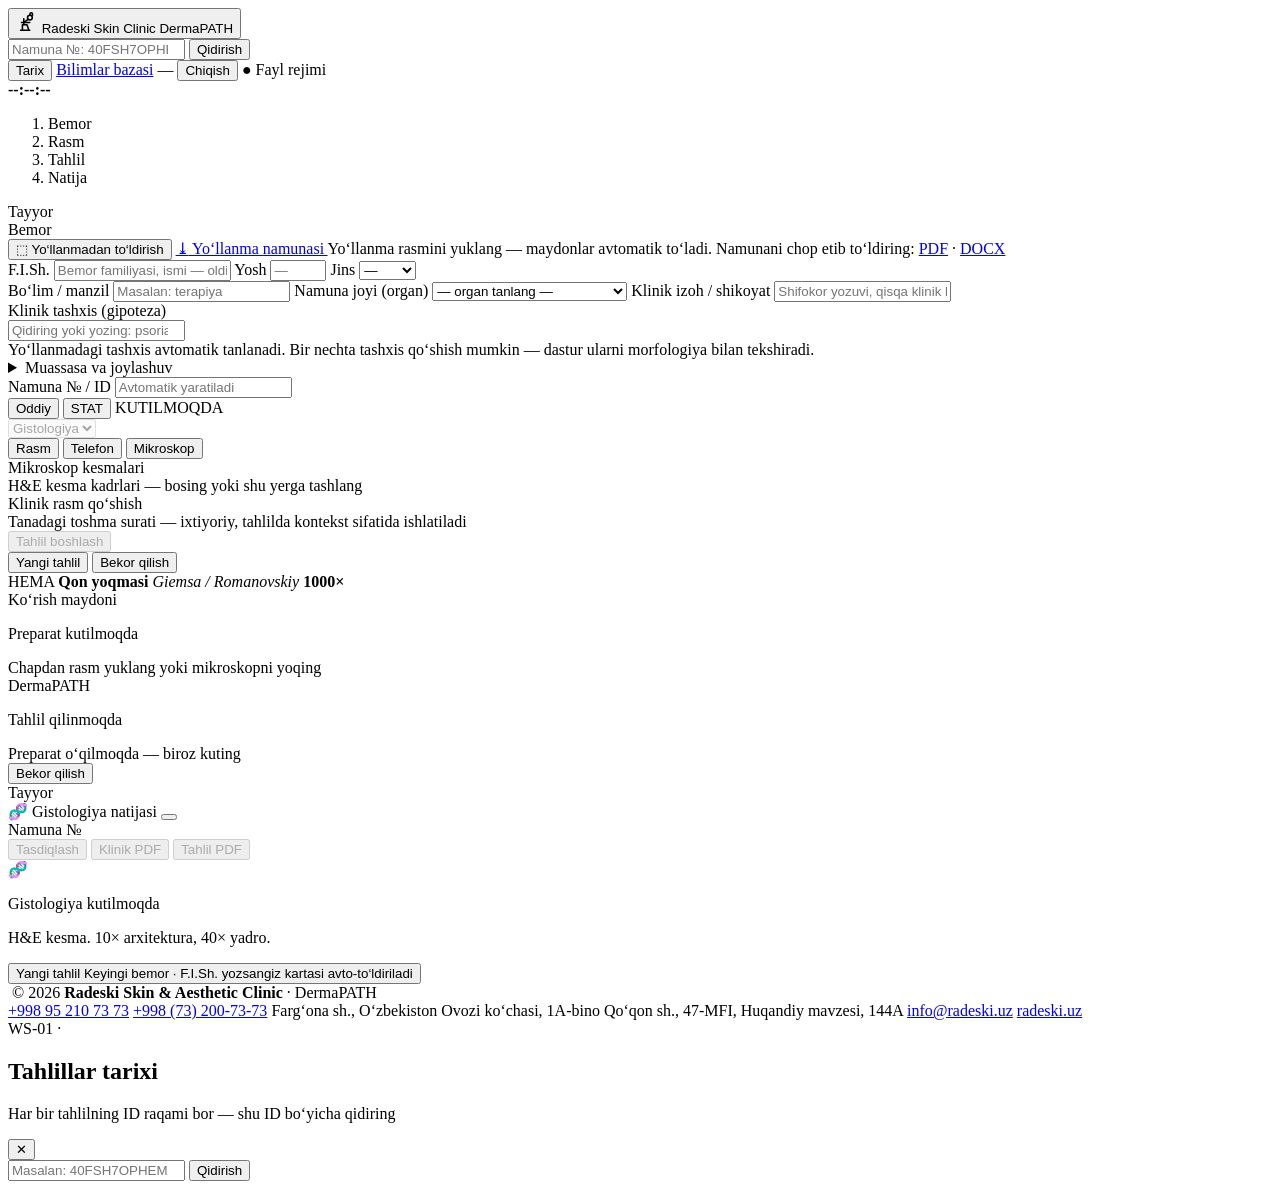
==== commit 36da3cf7: "Give clinics a referral form worth filling in, and read it back reliably. Referrals arrive as photog" ====
--- a/frontend/index.html
+++ b/frontend/index.html
@@ -11,13 +11,15 @@
   <link rel="preconnect" href="https://fonts.gstatic.com" crossorigin>
   <link href="https://fonts.googleapis.com/css2?family=IBM+Plex+Mono:wght@500;600;700&family=Inter:wght@400;500;600;700&family=Montserrat:wght@600;700;800&display=swap" rel="stylesheet">
   <link rel="icon" href="/static/img/favicon.png" type="image/png">
-  <link rel="stylesheet" href="/static/css/style.css?v=r13">
-  <link rel="stylesheet" href="/static/css/lab-pro.css?v=r13">
-  <link rel="stylesheet" href="/static/css/mobile.css?v=r13">
-  <link rel="stylesheet" href="/static/css/brand.css?v=r13">
+  <link rel="stylesheet" href="/static/css/style.css?v=r17">
+  <link rel="stylesheet" href="/static/css/lab-pro.css?v=r17">
+  <link rel="stylesheet" href="/static/css/mobile.css?v=r17">
+  <link rel="stylesheet" href="/static/css/brand.css?v=r17">
   <script>window.__MEDLAB_API_BASE__ = "{{ medlab_api_base|default:''|escapejs }}";</script>
 </head>
 <body>
+<!-- Tahlil xizmati tushib qolsa, shifokor buni darhol ko'radi -->
+<div id="serviceBanner" class="service-banner" role="alert" hidden></div>
 <svg xmlns="http://www.w3.org/2000/svg" aria-hidden="true" style="position:absolute;width:0;height:0;overflow:hidden">
   <symbol id="icon-microscope" viewBox="0 0 24 24" fill="none" stroke="currentColor" stroke-width="1.7" stroke-linecap="round" stroke-linejoin="round">
     <path d="M5 21h10"/>
@@ -91,7 +93,12 @@
           </button>
           <input type="file" id="referralInput" accept="image/*" style="display:none"
                  onchange="handleReferralSelect(event)">
-          <span class="referral-hint" id="referralHint">Yo‘llanma rasmini yuklang — quyidagi maydonlar avtomatik to‘ladi</span>
+          <a class="btn-referral btn-referral--doc" href="/static/docs/yollanma.pdf" download="DermaPATH-yollanma.pdf"
+             title="Chop etish uchun standart yo‘llanma varag‘i (PDF). Tahrirlash uchun: yollanma.docx">
+            <span class="btn-referral-icon" aria-hidden="true">⤓</span>
+            Yo‘llanma namunasi
+          </a>
+          <span class="referral-hint" id="referralHint">Yo‘llanma rasmini yuklang — maydonlar avtomatik to‘ladi. Namunani chop etib to‘ldiring: <a href="/static/docs/yollanma.pdf" download>PDF</a> · <a href="/static/docs/yollanma.docx" download>DOCX</a></span>
         </div>
 
         <form class="acc-form" autocomplete="off" onsubmit="return false;">
@@ -559,11 +566,11 @@
 
 <div id="toast"></div>
 <script src="/static/js/uz_localities.js?v=off59"></script>
-<script src="/static/js/dx_list.js?v=r13"></script>
-<script src="/static/js/dx_picker.js?v=r13"></script>
+<script src="/static/js/dx_list.js?v=r17"></script>
+<script src="/static/js/dx_picker.js?v=r17"></script>
 <script src="/static/js/auth.js"></script>
-<script src="/static/js/app.js?v=r13"></script>
-<script src="/static/js/ux.js?v=r13"></script>
-<script src="/static/js/referral.js?v=r13"></script>
+<script src="/static/js/app.js?v=r17"></script>
+<script src="/static/js/ux.js?v=r17"></script>
+<script src="/static/js/referral.js?v=r17"></script>
 </body>
 </html>
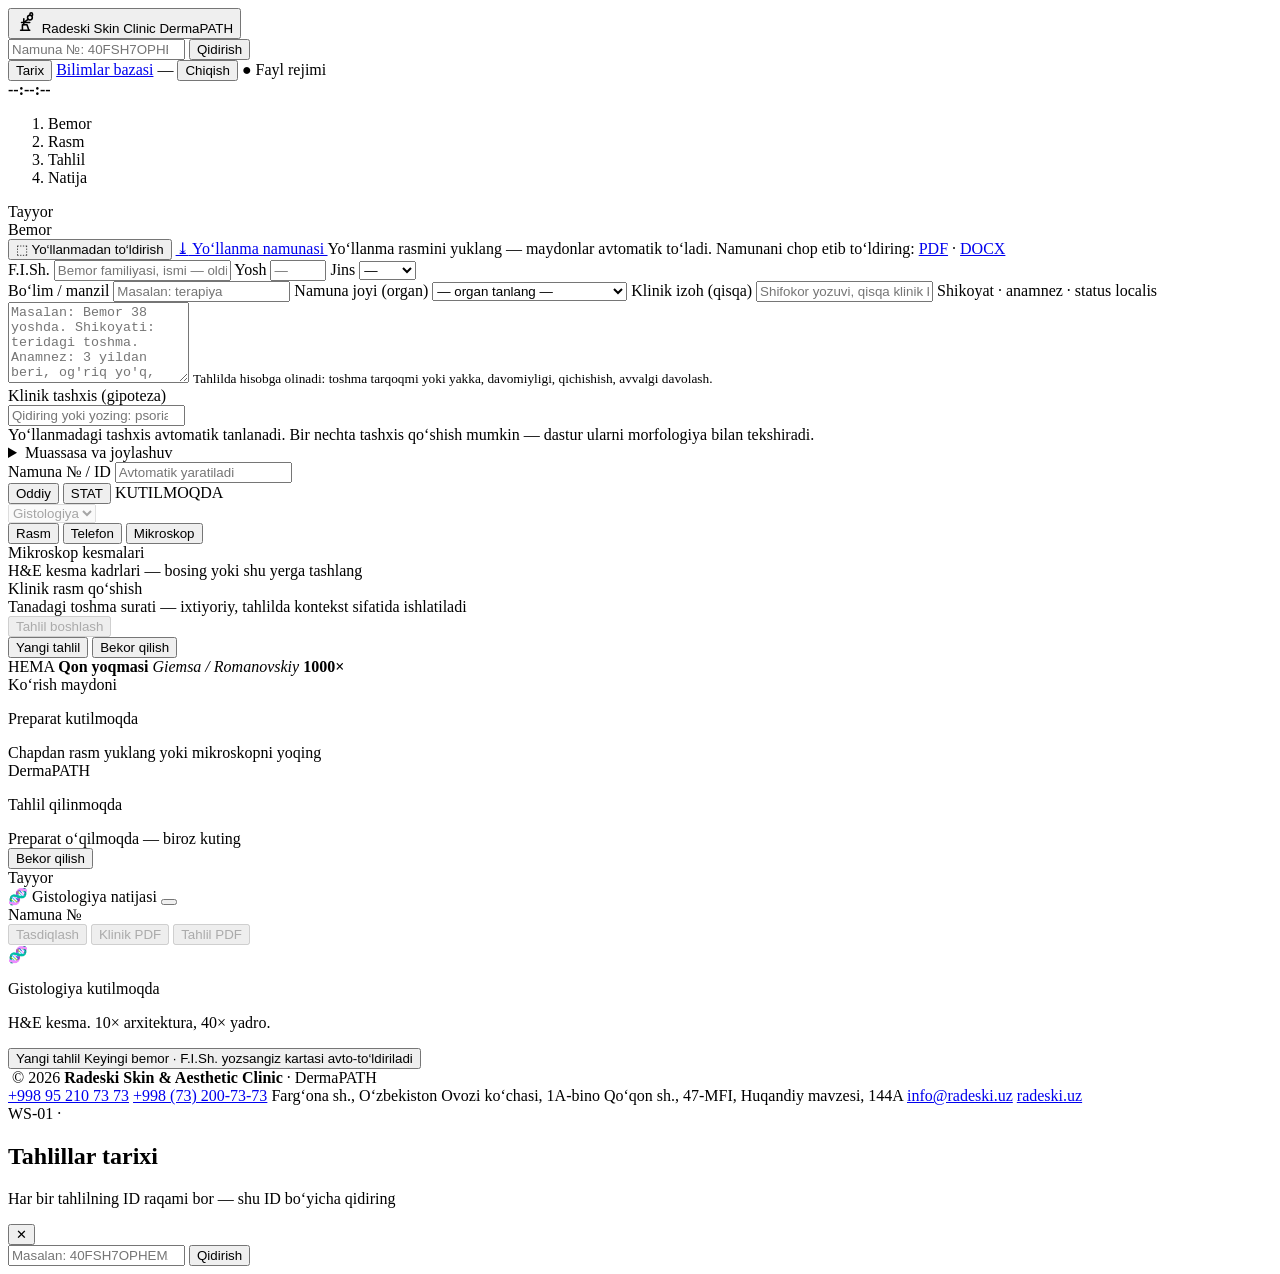
==== commit 3d4ae0f8: "Spend fewer tokens where pixels do not matter, and take the anamnesis. Two measured facts steered th" ====
--- a/frontend/index.html
+++ b/frontend/index.html
@@ -11,10 +11,10 @@
   <link rel="preconnect" href="https://fonts.gstatic.com" crossorigin>
   <link href="https://fonts.googleapis.com/css2?family=IBM+Plex+Mono:wght@500;600;700&family=Inter:wght@400;500;600;700&family=Montserrat:wght@600;700;800&display=swap" rel="stylesheet">
   <link rel="icon" href="/static/img/favicon.png" type="image/png">
-  <link rel="stylesheet" href="/static/css/style.css?v=r17">
-  <link rel="stylesheet" href="/static/css/lab-pro.css?v=r17">
-  <link rel="stylesheet" href="/static/css/mobile.css?v=r17">
-  <link rel="stylesheet" href="/static/css/brand.css?v=r17">
+  <link rel="stylesheet" href="/static/css/style.css?v=r18">
+  <link rel="stylesheet" href="/static/css/lab-pro.css?v=r18">
+  <link rel="stylesheet" href="/static/css/mobile.css?v=r18">
+  <link rel="stylesheet" href="/static/css/brand.css?v=r18">
   <script>window.__MEDLAB_API_BASE__ = "{{ medlab_api_base|default:''|escapejs }}";</script>
 </head>
 <body>
@@ -131,8 +131,13 @@
               <option value="Boshqa">Boshqa (klinik izohda yozing)</option>
             </select>
           </label>
-          <label class="acc-span"><span>Klinik izoh / shikoyat</span>
+          <label class="acc-span"><span>Klinik izoh (qisqa)</span>
             <input id="accClinical" maxlength="200" placeholder="Shifokor yozuvi, qisqa klinik kontekst">
+          </label>
+          <label class="acc-span"><span>Shikoyat · anamnez · status localis</span>
+            <textarea id="accHistory" maxlength="2000" rows="5"
+              placeholder="Masalan: Bemor 38 yoshda. Shikoyati: teridagi toshma. Anamnez: 3 yildan beri, og'riq yo'q, qichishish kuchli, surunkali kasalliklari yo'q. Status localis: har ikkala oyoq boldir sohasida ko'plab papulyoz, eroziv elementlar va qaloqlar; kaft va oyoq kaftida kepaklanish."></textarea>
+            <small class="acc-hint">Tahlilda hisobga olinadi: toshma tarqoqmi yoki yakka, davomiyligi, qichishish, avvalgi davolash.</small>
           </label>
           <div class="acc-span dx-field">
             <span class="dx-label">Klinik tashxis (gipoteza)</span>
@@ -566,11 +571,11 @@
 
 <div id="toast"></div>
 <script src="/static/js/uz_localities.js?v=off59"></script>
-<script src="/static/js/dx_list.js?v=r17"></script>
-<script src="/static/js/dx_picker.js?v=r17"></script>
+<script src="/static/js/dx_list.js?v=r18"></script>
+<script src="/static/js/dx_picker.js?v=r18"></script>
 <script src="/static/js/auth.js"></script>
-<script src="/static/js/app.js?v=r17"></script>
-<script src="/static/js/ux.js?v=r17"></script>
-<script src="/static/js/referral.js?v=r17"></script>
+<script src="/static/js/app.js?v=r18"></script>
+<script src="/static/js/ux.js?v=r18"></script>
+<script src="/static/js/referral.js?v=r18"></script>
 </body>
 </html>
